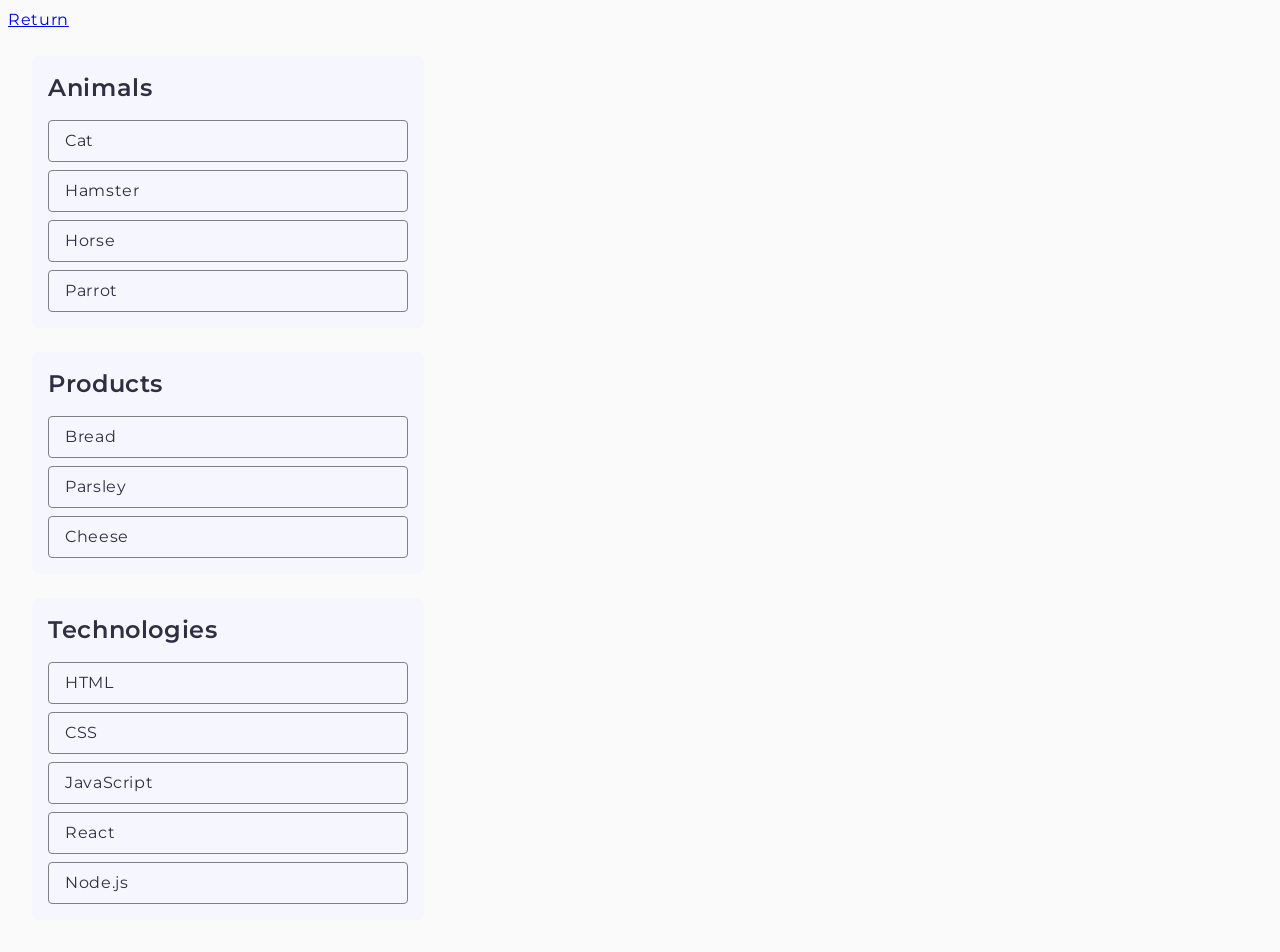
==== task-1.html @ 1c830c83 "add changes" ====
<!DOCTYPE html>
<html lang="en">
  <head>
    <meta charset="UTF-8" />
    <meta name="viewport" content="width=device-width, initial-scale=1.0" />
    <title>Task 1</title>
    <link rel="stylesheet" href="css/general.css" />
    <link rel="stylesheet" href="css/task-1.css" />
    <link rel="preconnect" href="https://fonts.googleapis.com" />
    <link rel="preconnect" href="https://fonts.gstatic.com" crossorigin />
    <link
      href="https://fonts.googleapis.com/css2?family=DM+Sans:ital,opsz,wght@0,9..40,400;0,9..40,500;0,9..40,700;1,9..40,500&family=Montserrat:wght@400;600&family=Raleway:wght@700&family=Roboto:wght@400;500;700&display=swap"
      rel="stylesheet"
    />
  </head>
  <body>
    <p><a href="index.html">Return</a></p>
    <ul id="categories">
      <li class="item">
        <h2>Animals</h2>
        <ul>
          <li>Cat</li>
          <li>Hamster</li>
          <li>Horse</li>
          <li>Parrot</li>
        </ul>
      </li>
      <li class="item">
        <h2>Products</h2>
        <ul>
          <li>Bread</li>
          <li>Parsley</li>
          <li>Cheese</li>
        </ul>
      </li>
      <li class="item">
        <h2>Technologies</h2>
        <ul>
          <li>HTML</li>
          <li>CSS</li>
          <li>JavaScript</li>
          <li>React</li>
          <li>Node.js</li>
        </ul>
      </li>
    </ul>
    <script src="./js/task-1.js" type="module"></script>
  </body>
</html>
---- css/general.css ----
* {
  box-sizing: border-box;
}

body {
  font-family: -apple-system, BlinkMacSystemFont, "Segoe UI", Roboto, Oxygen,
    Ubuntu, Cantarell, "Open Sans", "Helvetica Neue", sans-serif;
  background-color: #fafafa;
  color: #212121;
  line-height: 1.5;
}
---- css/task-1.css ----
body {
  color: #2e2f42;
  font-family: Montserrat;
  font-size: 16px;
  line-height: 1.5; /* 150% */
  letter-spacing: 0.04em;
}

h2 {
  margin: 0;
  font-size: 24px;
  font-weight: 600;
  line-height: 1.33; /* 133.333% */
}

ul {
  margin: 0;
  padding: 0;
}

li {
  list-style-type: none;
}

p {
  margin: 0;
}

ul#categories {
  display: inline-flex;
  padding: 24px;
  flex-direction: column;
  align-items: flex-start;
  gap: 24px;
  width: 100%;
}

.item {
  display: flex;
  padding: 16px;
  flex-direction: column;
  align-items: flex-start;
  gap: 16px;
  border-radius: 8px;
  background-color: #f6f6fe;
}

.item ul {
  display: flex;
  flex-direction: column;
  gap: 8px;
}

.item ul li {
  width: 360px;
  border-radius: 4px;
  border: 1px solid #808080;
  padding: 8px 16px;
}
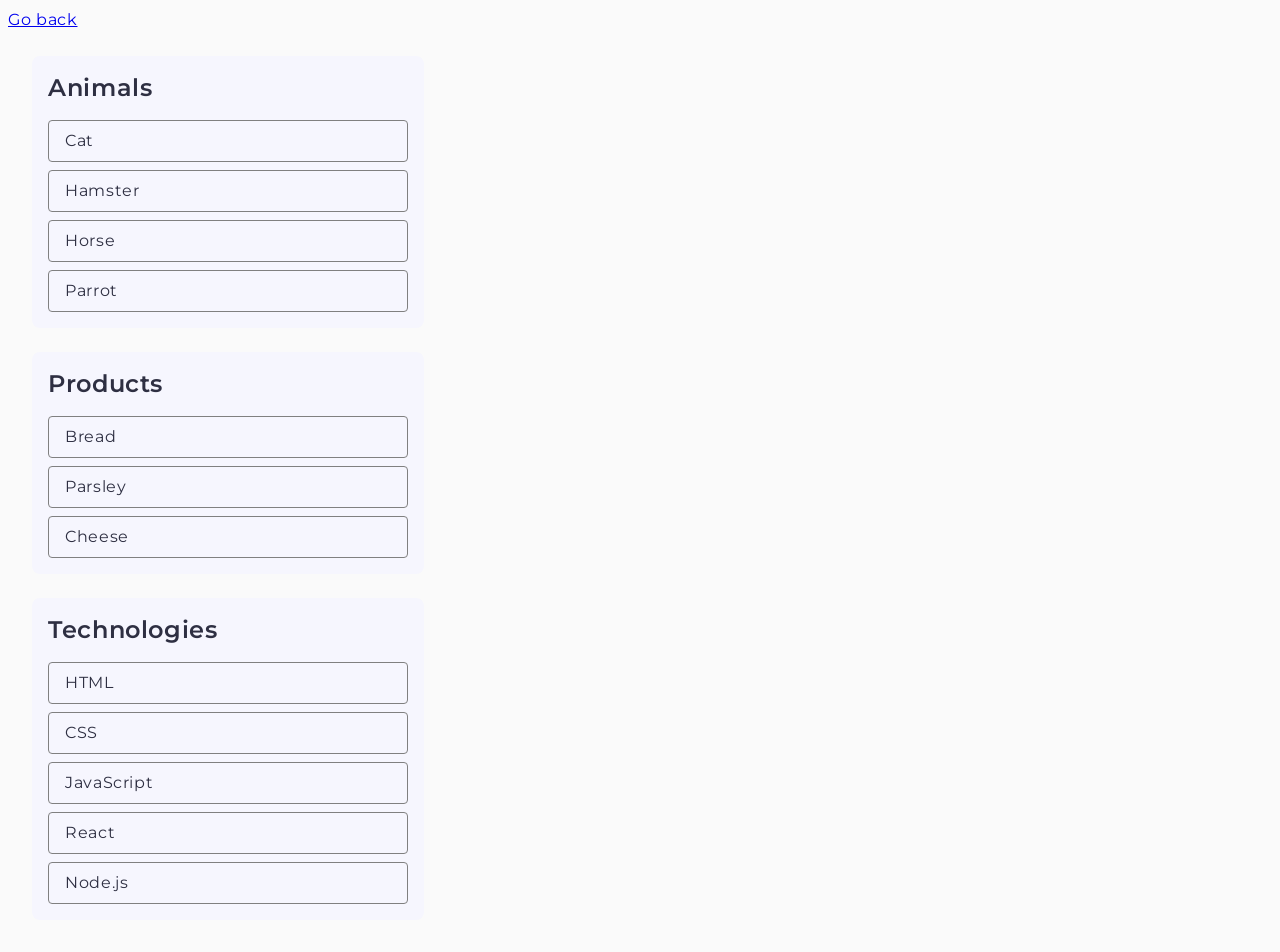
==== commit ff100077: "add changes" ====
--- a/task-1.html
+++ b/task-1.html
@@ -14,7 +14,7 @@
     />
   </head>
   <body>
-    <p><a href="index.html">Return</a></p>
+    <p><a href="index.html">Go back</a></p>
     <ul id="categories">
       <li class="item">
         <h2>Animals</h2>
